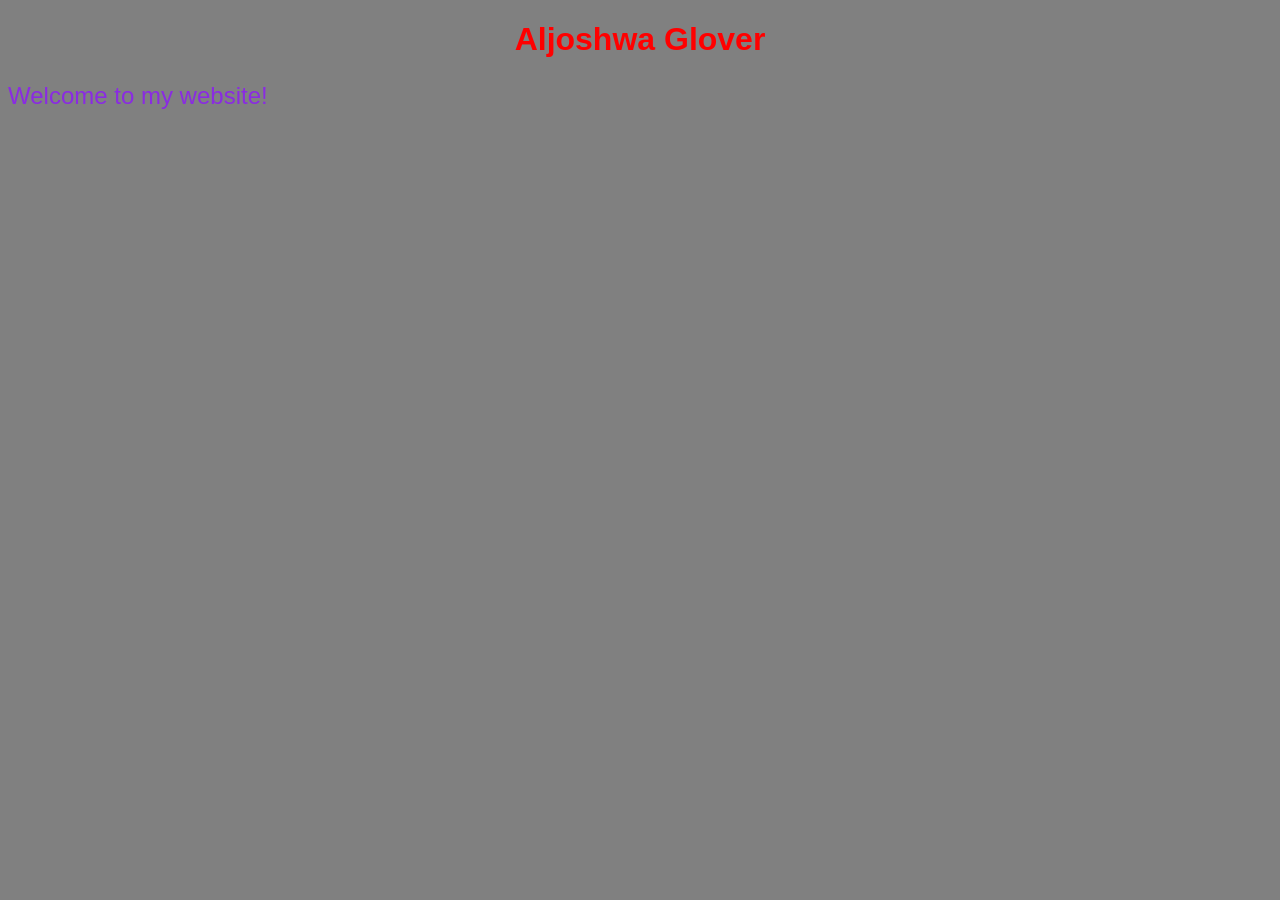
==== about-me.html @ 338d488e "initial commit" ====
<!DOCTYPE html>
<html lang="en">

<head>
    <meta charset="UTF-8">
    <meta name="viewport" content="width=device-width, initial-scale=1.0">
    <title>Aljoshwa</title>
    <link rel="stylesheet" href="style.css">
</head>

<body>
    <h1>Aljoshwa Glover</h1>
    <p>Welcome to my website!</p>
</body>

</html>
---- style.css ----
body {
    background-color: gray;
    font-family: Arial, sans-serif;
}

.card {
    background-color: skyblue;
    width: 550px; max-width: 600px;
    text-align: center;
    padding: 20px 30px;
    margin: auto;
}

.card ol {
    display: inline-block;
}

.card img {
    width: 75%;
    height: auto;
    display: block;
}

.card ul {
    list-style-type: none;
    padding-left: 0;
    color: black;
    text-align: left;
}

.card ul li {
    display: list-item;
    color: black;
    margin-bottom: 15px;
}

.img-container {
    text-align: center;
}

h1 {
    color: red;
    text-align: center;
}

p {
    color:blueviolet;
    font-size: 24px;
}


.purple {
    color:purple;
}

.brown {
    color:brown;
}

.hotpink {
    color:hotpink;
}

.orange {
    font-family: cursive;
    text-decoration: underline;
    transition: transform 0.5s ease;
    transform-origin: left center;  
}
.orange:hover {
     text-decoration: underline;
     transform: scale(5);      
}
  

img {
    width: 500px;
    height: auto;
    border-radius: 20px;
}

.button {
    display: block;
    width: 200px;
    padding: 30px 15px;
    margin: 15px 90px;
    border-radius: 50px;
    background-color: #90EE90;
    text-decoration: none;
    color: black;
    text-align: center;
    font-size: 20px;
}

.button:hover {
    background-color:yellow;
    border-radius: 50px;
}

@media screen and (max-width: 600px) {
    body {
      padding: 15px;
    }
    h1 {
        font-size: 28px;
        text-align: center;
    }
    p {
        font-size: 12px;
        text-align: right;
    }
    ol {
        padding-left: 8px;
    }
        .purple {
            font-family: "Times New Roman", Serif;
        }
        .brown {
            font-size: 24px;
            font-family: fantasy;
            font-weight: bold; 
        }
    }
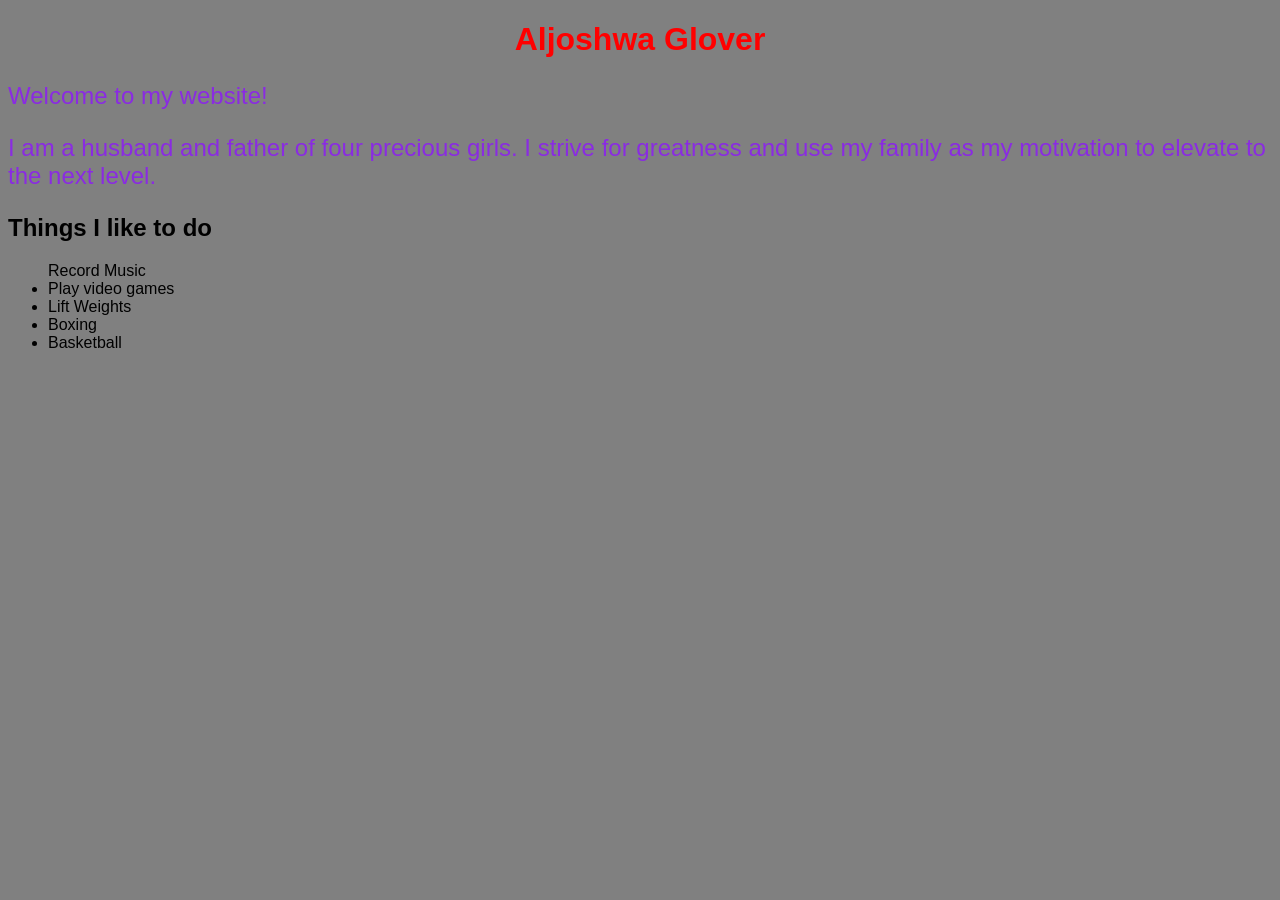
==== commit d0211d42: "About Me update" ====
--- a/about-me.html
+++ b/about-me.html
@@ -11,6 +11,17 @@
 <body>
     <h1>Aljoshwa Glover</h1>
     <p>Welcome to my website!</p>
+    <p>I am a husband and father of four precious girls.  I strive for greatness and use my family as my motivation to elevate to the next level.</p>
+
+    <h2>Things I like to do</h2>
+
+    <ul>
+        <l1>Record Music</l1>
+        <li>Play video games</li>
+        <li>Lift Weights</li>
+        <li>Boxing</li>
+        <li>Basketball</li>
+    </ul>
 </body>
 
 </html>
